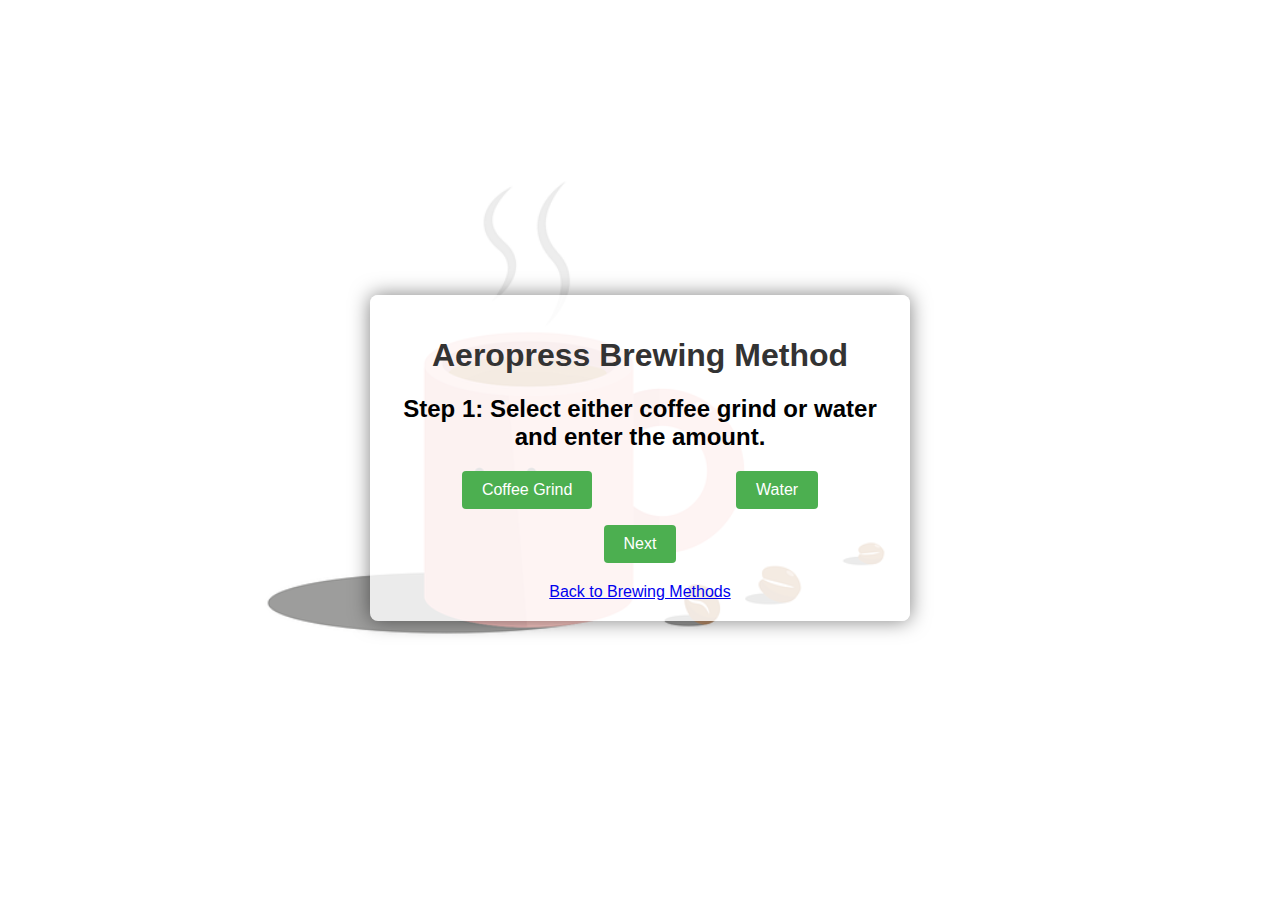
==== aeropress/ap.html @ 19f3b436 "first commit" ====
<!DOCTYPE html>
<html lang="en">
<head>
    <meta charset="UTF-8">
    <meta name="viewport" content="width=device-width, initial-scale=1.0">
    <title>Coffee Bean to Water Calculator</title>
    <link rel="stylesheet" href="../styles.css">
</head>
<body>
    <div class="container">
        <div class="calculator">
            <h1>Aeropress Brewing Method</h1>
                        
            <div id="step1">
                <h2>Step 1: Select either coffee grind or water and enter the amount.</h2>
                <div id="buttonGroup">
                    <button onclick="selectCoffee()">Coffee Grind</button>
                    <button onclick="selectWater()">Water</button>
                </div>

                <div id="waterInput" style="display: none;">
                    <label for="waterAmount">Amount added (in ml):</label>
                    <input type="number" id="waterAmount" placeholder="Enter amount of water">
                </div>

                <div id="coffeeInput" style="display: none;">
                    <label for="coffeeAmount">Amount added (in grams):</label>
                    <input type="number" id="coffeeAmount" placeholder="Enter amount of coffee">
                </div>

                <p></p>

                <button onclick="calculateAmount()">Next</button>
            </div>

            <div id="result"></div>

            <div id="step2" style="display: none;">
                <h2>Step 2: Set Timer</h2>
                <label for="brewingTime">Brewing Time (seconds):</label>
                <input type="number" id="brewingTime" placeholder="Enter brewing time (in seconds)">
                
                <button onclick="startTimer()">Start Timer</button>
            </div>

            <div id="result"></div>
            <div id="timer"></div>
        </div>

        <div class="back-link">
            <p></p>
            <a href="../index.html">Back to Brewing Methods</a>
        </div>

    </div>

   

    <script src="ap_script.js"></script>
</body>
</html>
---- styles.css ----
body {
    font-family: 'Arial', sans-serif;
    background-image: url(coffee.png); /* Add the path to your background image */
    background-size: 90%;
    margin: 50;
    display: flex;
    align-items: center;
    justify-content: center;
    height: 100vh;
}

.container {
    background-color: rgba(255, 255, 255, 0.8); /* Semi-transparent white background */
    border-radius: 8px;
    box-shadow: 0 0 20px rgba(0, 0, 0, 0.5); /* Shadow for the calculator */
    padding: 20px;
    text-align: center;
    width: 80%;
    max-width: 500px;
}

h1 {
    color: #333;
}

p {
    color: #555;
}

button {
    background-color: #4caf50;
    color: #fff;
    border: none;
    padding: 10px 20px;
    font-size: 16px;
    cursor: pointer;
    border-radius: 4px;
    transition: background-color 0.3s ease;
}

button:hover {
    background-color: #45a049;
}

input, select {
    width: 100%;
    padding: 10px;
    margin: 8px 0;
    box-sizing: border-box;
}

#result {
    margin-top: 20px;
    font-size: 20px;
    color: #333;
}

#timer {
    margin-top: 20px;
    font-size: 25px;
    color: #ca0f0f;
}

#step1, #step2 {
    margin-bottom: 20px;
}

#buttonGroup {
    display: flex;
    justify-content: space-around;
}

#waterInput, #coffeeInput {
    margin-top: 10px;
}

#waterInput label, #coffeeInput label {
    display: block;
    margin-bottom: 8px;
    color: #555;
}
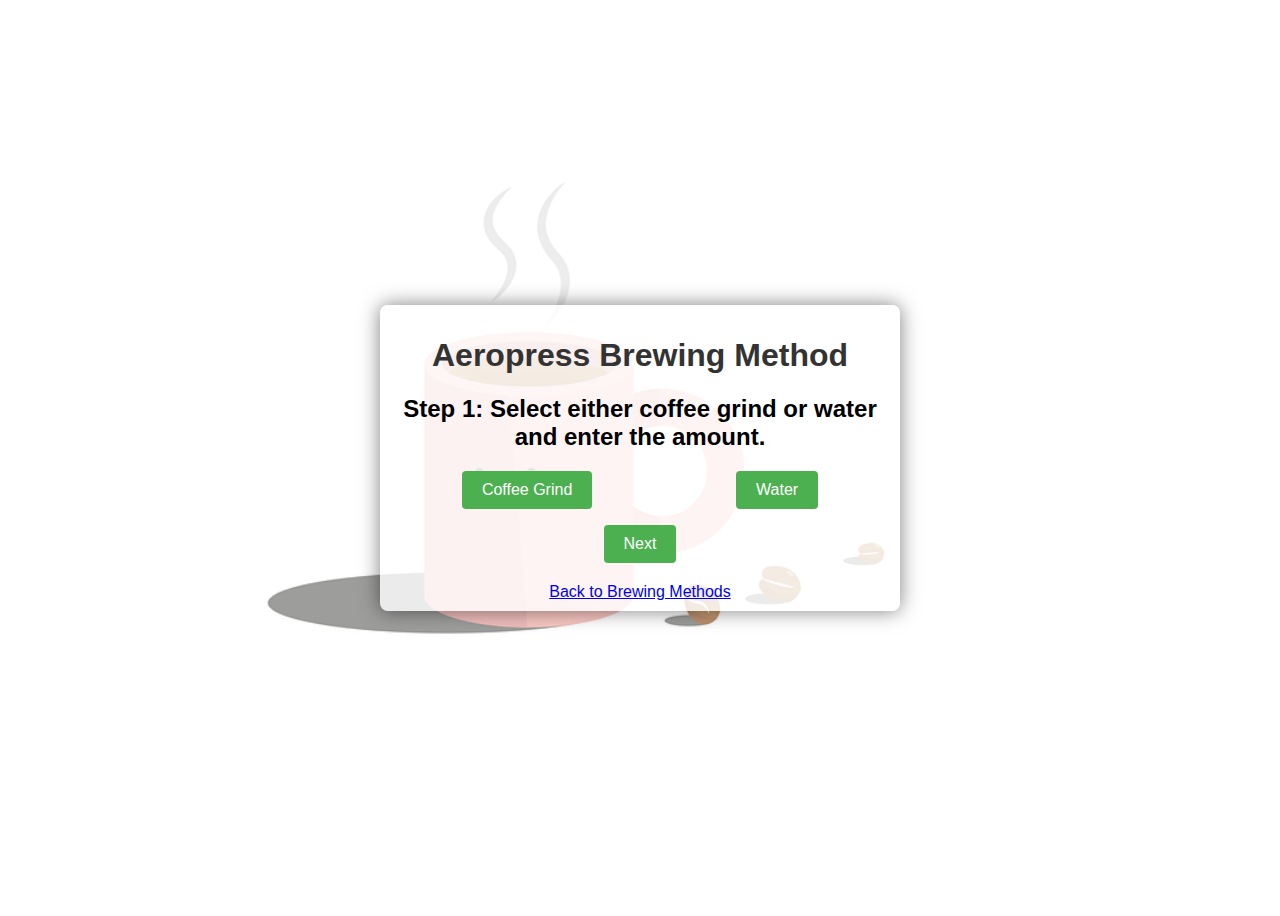
==== commit b1cb14be: "editorial changes" ====
--- a/aeropress/ap.html
+++ b/aeropress/ap.html
@@ -1,9 +1,18 @@
 <!DOCTYPE html>
 <html lang="en">
 <head>
+     <!-- Google tag (gtag.js) -->
+    <script async src="https://www.googletagmanager.com/gtag/js?id=G-BGZD4BWDZM"></script>
+    <script>
+      window.dataLayer = window.dataLayer || [];
+      function gtag(){dataLayer.push(arguments);}
+      gtag('js', new Date());
+    
+      gtag('config', 'G-BGZD4BWDZM');
+    </script>
     <meta charset="UTF-8">
     <meta name="viewport" content="width=device-width, initial-scale=1.0">
-    <title>Coffee Bean to Water Calculator</title>
+    <title>Coffee Bean to Water Calculator: Aeropress</title>
     <link rel="stylesheet" href="../styles.css">
 </head>
 <body>
--- a/styles.css
+++ b/styles.css
@@ -79,3 +79,17 @@
     margin-bottom: 8px;
     color: #555;
 }
+
+.container {
+    padding: 10px;
+}
+
+.navbar {
+        background-color: #868383;
+        color: #fff;
+        text-align: center;
+        padding: 5;
+        position: fixed;
+        bottom: 0;
+        width: 100%;
+}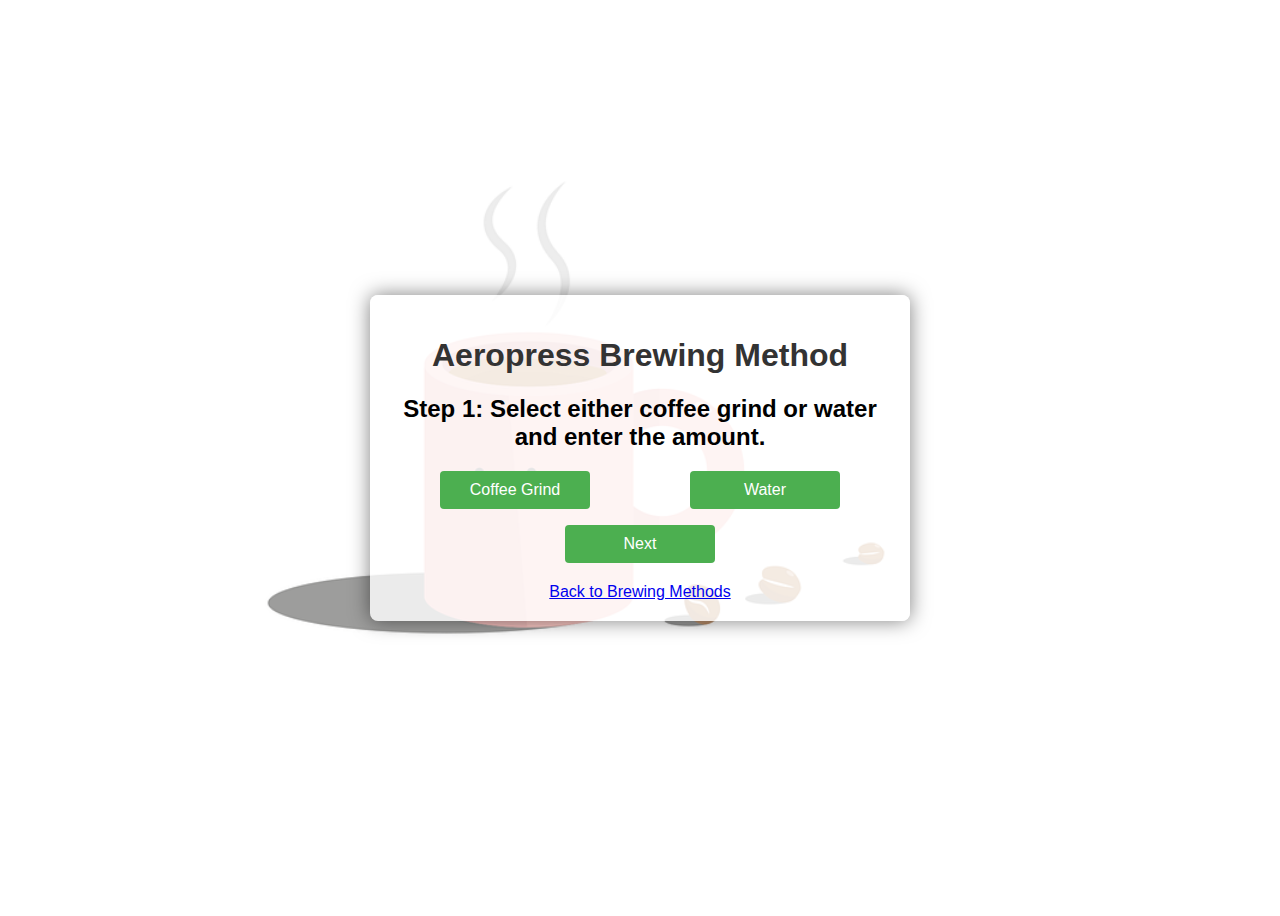
==== commit f91fe037: "minor edits" ====
--- a/aeropress/ap.html
+++ b/aeropress/ap.html
@@ -52,7 +52,7 @@
                 <button onclick="startTimer()">Start Timer</button>
             </div>
 
-            <div id="result"></div>
+            <div id="brewtime"></div>
             <div id="timer"></div>
         </div>
 
--- a/styles.css
+++ b/styles.css
@@ -1,6 +1,6 @@
 body {
     font-family: 'Arial', sans-serif;
-    background-image: url(coffee.png); /* Add the path to your background image */
+    background-image: url(coffee.png);
     background-size: 90%;
     margin: 50;
     display: flex;
@@ -10,9 +10,9 @@
 }
 
 .container {
-    background-color: rgba(255, 255, 255, 0.8); /* Semi-transparent white background */
+    background-color: rgba(255, 255, 255, 0.8);
     border-radius: 8px;
-    box-shadow: 0 0 20px rgba(0, 0, 0, 0.5); /* Shadow for the calculator */
+    box-shadow: 0 0 20px rgba(0, 0, 0, 0.5);
     padding: 20px;
     text-align: center;
     width: 80%;
@@ -31,12 +31,12 @@
     background-color: #4caf50;
     color: #fff;
     border: none;
+    width: 150px;
     padding: 10px 20px;
     font-size: 16px;
     cursor: pointer;
     border-radius: 4px;
-    transition: background-color 0.3s ease;
-}
+   }
 
 button:hover {
     background-color: #45a049;
@@ -49,9 +49,9 @@
     box-sizing: border-box;
 }
 
-#result {
+#result, #brewtime {
     margin-top: 20px;
-    font-size: 20px;
+    font-size: 18px;
     color: #333;
 }
 
@@ -59,10 +59,6 @@
     margin-top: 20px;
     font-size: 25px;
     color: #ca0f0f;
-}
-
-#step1, #step2 {
-    margin-bottom: 20px;
 }
 
 #buttonGroup {
@@ -80,10 +76,6 @@
     color: #555;
 }
 
-.container {
-    padding: 10px;
-}
-
 .navbar {
         background-color: #868383;
         color: #fff;
